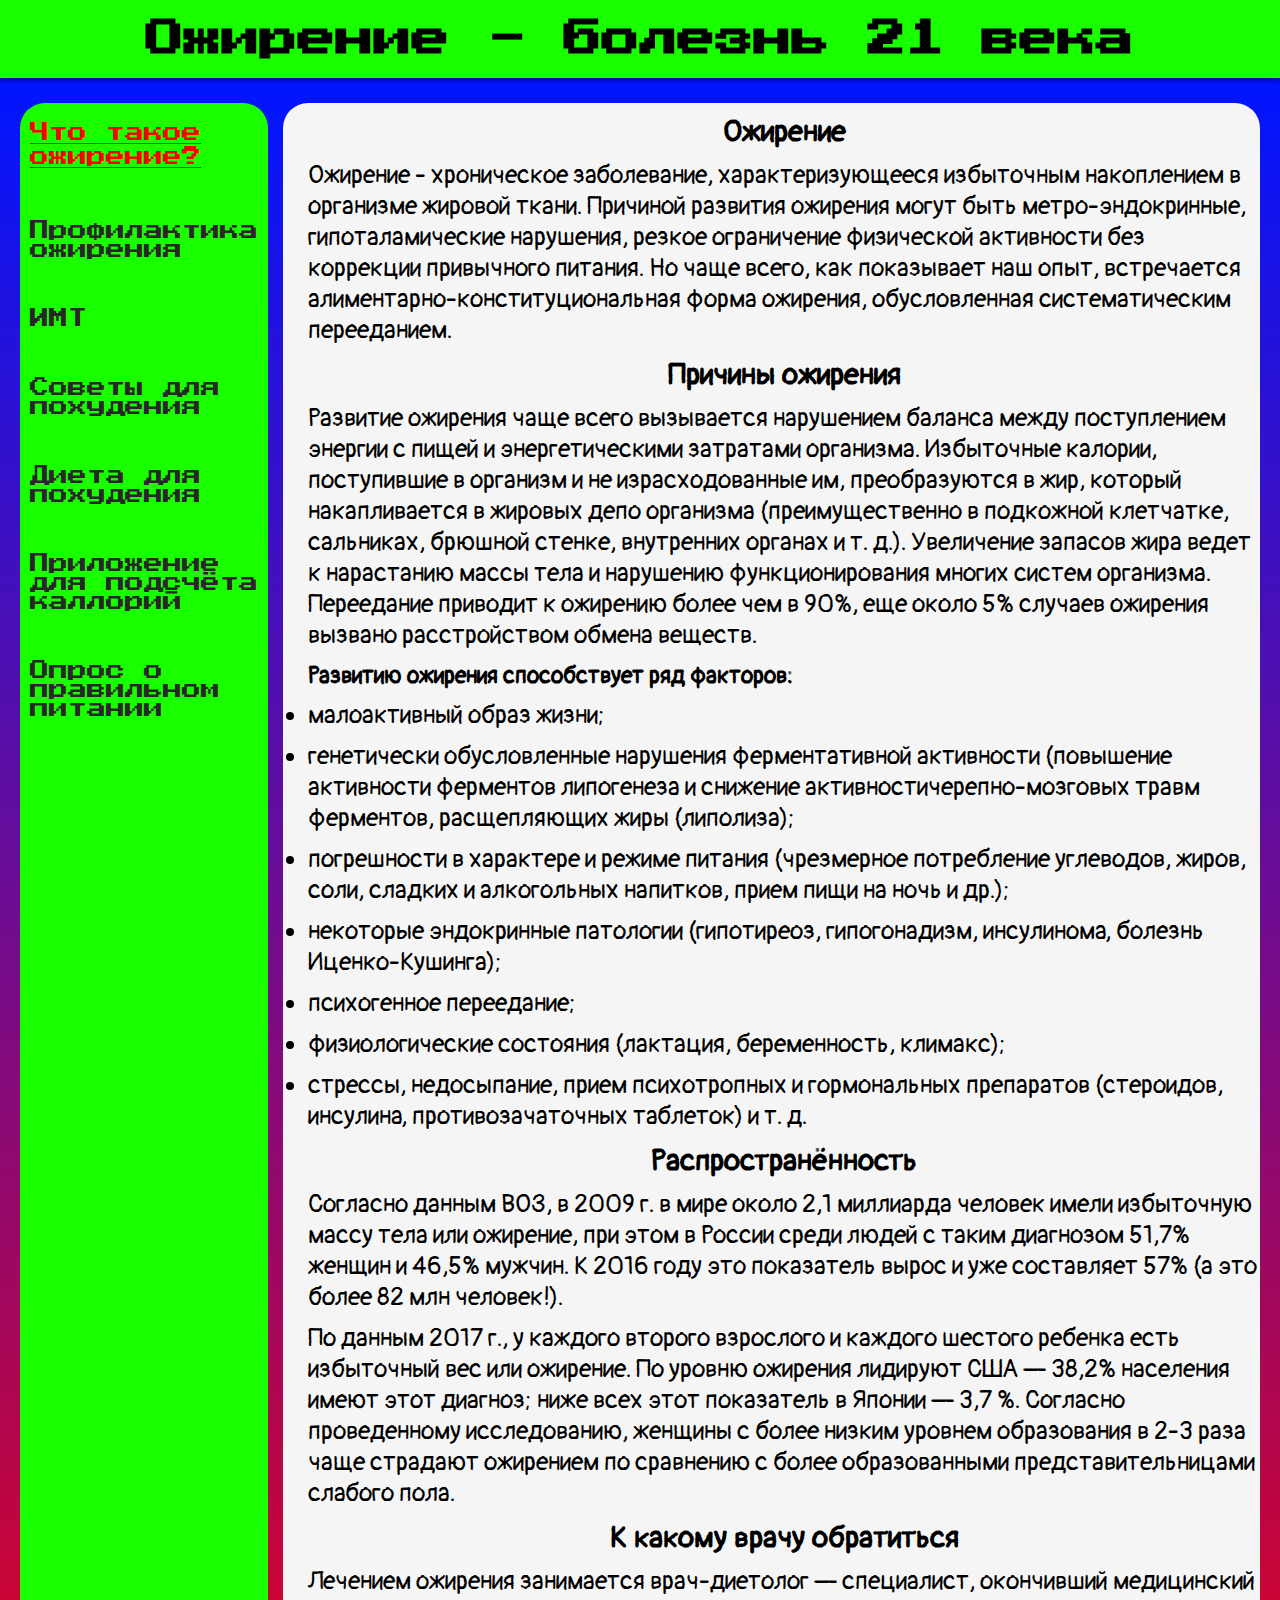
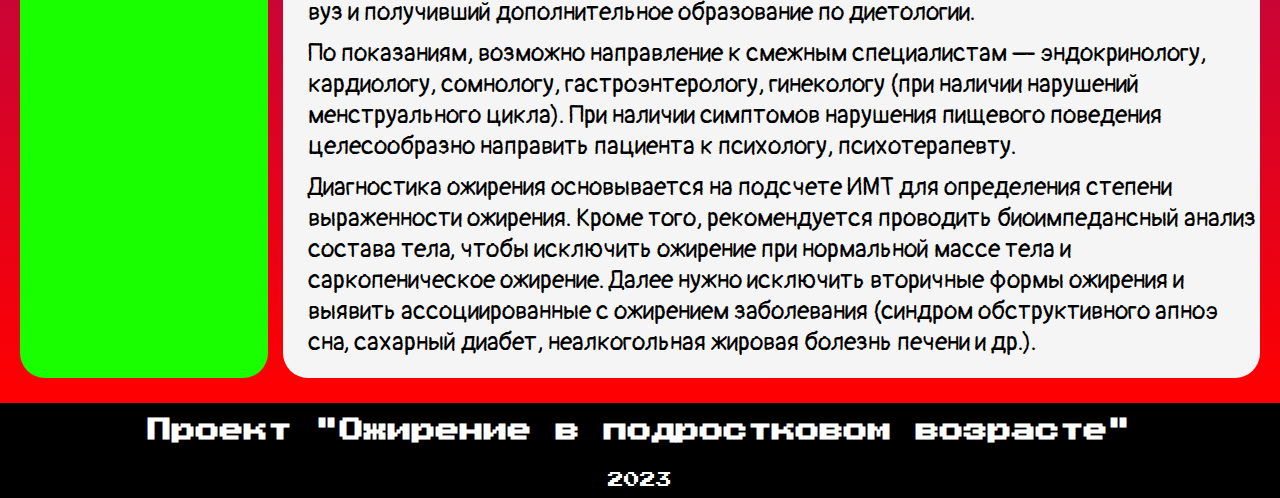
==== index.html @ e10b582c "Add files via upload" ====
<!DOCTYPE html>
<html lang="ru">

<head>
    <meta charset="UTF-8">
    <meta name="viewport" content="width=device-width, initial-scale=1.0">
    <title>Ожирение</title>
    <link rel="stylesheet" href="style.css" />
    <link rel="icon" href="photo/icon.png" type="image/x-icon">
</head>

<body>
    <header class="header">
        <h1 class="header_title">Ожирение - болезнь 21 века</h1>
    </header>
    <main class="main">
        <div class="content">
            <div class="nav">
                <U style="color: red;"><a href="index.html" style="color: red;">Что такое ожирение?</a></U>
                <a href="static.html">Профилактика ожирения</a>
                <a href="imt.html">ИМТ</a>
                <a href="sovet.html">Советы для похудения</a>
                <a href="diet.html">Диета для похудения</a>
                <a href="proga.html">Приложение для подсчёта каллорий</a>
                <a href="test.html">Опрос о правильном питании</a>
            </div>
            <div class="txt">
                <h2>Ожирение</h2>
                <p class="title">Ожирение - хроническое заболевание, характеризующееся избыточным накоплением в
                    организме жировой ткани. Причиной развития ожирения могут быть метро-эндокринные, гипоталамические
                    нарушения, резкое ограничение физической активности без коррекции привычного питания. Но чаще всего,
                    как показывает наш опыт, встречается алиментарно-конституциональная форма ожирения, обусловленная
                    систематическим перееданием.</p>
                <h2>Причины ожирения</h2>
                <p>Развитие ожирения чаще всего вызывается нарушением баланса между поступлением энергии с пищей и
                    энергетическими затратами организма. Избыточные калории, поступившие в организм и не израсходованные
                    им, преобразуются в жир, который накапливается в жировых депо организма (преимущественно в подкожной
                    клетчатке, сальниках, брюшной стенке, внутренних органах и т. д.). Увеличение запасов жира ведет к
                    нарастанию массы тела и нарушению функционирования многих систем организма. Переедание приводит к
                    ожирению более чем в 90%, еще около 5% случаев ожирения вызвано расстройством обмена веществ.
                    <h4 style="font-size: 23px;">Развитию ожирения способствует ряд факторов:</h4>
                    <li>малоактивный образ жизни;</li>
                    <li>генетически обусловленные нарушения ферментативной активности (повышение активности ферментов
                        липогенеза и снижение активностичерепно-мозговых травм ферментов, расщепляющих жиры (липолиза);
                    </li>
                    <li>погрешности в характере и режиме питания (чрезмерное потребление углеводов, жиров, соли, сладких
                        и алкогольных напитков, прием пищи на ночь и др.);</li>
                    <li>некоторые эндокринные патологии (гипотиреоз, гипогонадизм, инсулинома, болезнь Иценко-Кушинга);
                    </li>
                    <li>психогенное переедание;</li>
                    <li>физиологические состояния (лактация, беременность, климакс);</li>
                    <li>стрессы, недосыпание, прием психотропных и гормональных препаратов (стероидов, инсулина,
                        противозачаточных таблеток) и т. д.</li>
                    <h2>Распространённость</h2>
                    <p>Согласно данным ВОЗ, в 2009 г. в мире около 2,1 миллиарда человек имели избыточную массу тела или
                        ожирение, при этом в России среди людей с таким диагнозом 51,7% женщин и 46,5% мужчин. К 2016
                        году это показатель вырос и уже составляет 57% (а это более 82 млн человек!).</p>
                    <p>По данным 2017 г., у каждого второго взрослого и каждого шестого ребенка есть избыточный вес или
                        ожирение. По уровню ожирения лидируют США — 38,2% населения имеют этот диагноз; ниже всех этот
                        показатель в Японии — 3,7 %. Согласно проведенному исследованию, женщины с более низким уровнем
                        образования в 2-3 раза чаще страдают ожирением по сравнению с более образованными
                        представительницами слабого пола.</p>
                    <h2>К какому врачу обратиться</h2>
                    <p>Лечением ожирения занимается врач-диетолог — специалист, окончивший медицинский вуз и получивший
                        дополнительное образование по диетологии.</p>
                    <p>По показаниям, возможно направление к смежным специалистам — эндокринологу, кардиологу,
                        сомнологу, гастроэнтерологу, гинекологу (при наличии нарушений менструального цикла). При
                        наличии симптомов нарушения пищевого поведения целесообразно направить пациента к психологу,
                        психотерапевту.</p>
                    <p>Диагностика ожирения основывается на подсчете ИМТ для определения степени выраженности ожирения.
                        Кроме того, рекомендуется проводить биоимпедансный анализ состава тела, чтобы исключить ожирение
                        при нормальной массе тела и саркопеническое ожирение. Далее нужно исключить вторичные формы
                        ожирения и выявить ассоциированные с ожирением заболевания (синдром обструктивного апноэ сна,
                        сахарный диабет, неалкогольная жировая болезнь печени и др.).</p>
                </p>
            </div>
        </div>
    </main>
    <footer class="footer">
        <h2 class="footer_title">Проект "Ожирение в подростковом возрасте"</h2>
        <p>2023</p>
    </footer>
</body>

</html>
---- style.css ----
* {
    margin: 0px;
    padding: 0px;
}

@font-face {
    font-family: "Press";
    src: url(Font/PressStart2P-Regular.ttf);
}

@font-face {
    font-family: "Pangolin";
    src: url(Font/Pangolin-Regular.ttf);
}

.header {
    background-color: rgb(26, 255, 0);
    font-family: "Press", sans-serif;    
}

.header_title {
    font-size: 3vw;
    padding-top: 20px;
    display: flex;
    justify-content: center;
    padding-bottom: 20px;
}

.nav a{
    text-decoration: none;
    color: rgb(39, 39, 39);
    transition: 0.2s;
    font-size: 1.5vw;
    font-family: "Press",monospace;
}

.nav {
    display: flex;
    gap: 50px;
    padding-top: 20px;
    padding-bottom: 10px;
    flex-direction: column;
    background-color: rgb(26, 255, 0);
    border-radius: 25px;
    padding-left: 10px;
    padding-right: 10px;
}

.content {
    display: flex;
    padding-top: 25px;
    gap: 15px;
    padding-bottom: 25px;
    padding-left: 20px;
    padding-right: 20px;
}

.main {
    font-family: "Pangolin", sans-serif;
    background: linear-gradient(rgb(0, 21, 255) , rgb(255, 0, 0));
} 

.txt {
    display: flex;
    flex-direction: column;
    padding-left: 25px;
    background: whitesmoke;
    border-radius: 25px;
    padding-bottom: 10px;
    padding-top: 10px;
    transition: 0.5s;
    font-size: 20px;
    gap: 10px;
}

.glava {
    border-radius: 25px;
    width: auto;
    min-width: 500px;
}

.txt h2 {
    display: flex;
    justify-content: center;
}

.footer {
    background-color: black;
    color: white;
    font-family: "Press", sans-serif;
    display: flex;
    justify-content: center;
    padding-top: 15px;
    flex-direction: column;
    align-items: center;
    gap: 30px;
}

.info {
    gap: 10px;
}

header {
    box-shadow: 0 0 4px 0 rgba(0, 0, 0, 0), 0 2px 4px 0 rgba(0, 0, 0, 0.5);
    position: sticky;
    top: 0px;
}

footer p {
    padding-bottom: 10px;
}

.nav a:hover {
    color: red;
}

.txt p , .txt li {
    font-size: 25px;
}
@media screen and (max-width: 767px) {

    .txt {
        background: white;
        font-size: 6vw;
        padding-left: 2px;
        padding-right: 2px;
    }
    .header_title {
        font-size: 8vw;
        padding-left: 20px;
    }
    .nav  {
        display: flex;
        flex-direction: column;
        justify-content: center;
        gap: 15px;
    }

    .nav a {
        font-size: 4vw;
        padding-left: 20px;
    }

    .content {
        padding-left: 10px;
        padding-right: 10px;
    }

    .footer_title {
        font-size: 17px;
        padding-left: 20px;
    }

    .footer {
        display: flex;
        justify-content: center;
        align-items: center;
    }
    
    .txt:hover {
        font-size: 20px;
        padding-left: 2px;
        padding-right: 2px;
    }

    .txt h2 {
        font-size: 8vw;
    }

    .txt p {
        font-size: 6vw;
    }

    .txt li {
        font-size: 6vw;
    }
    
}
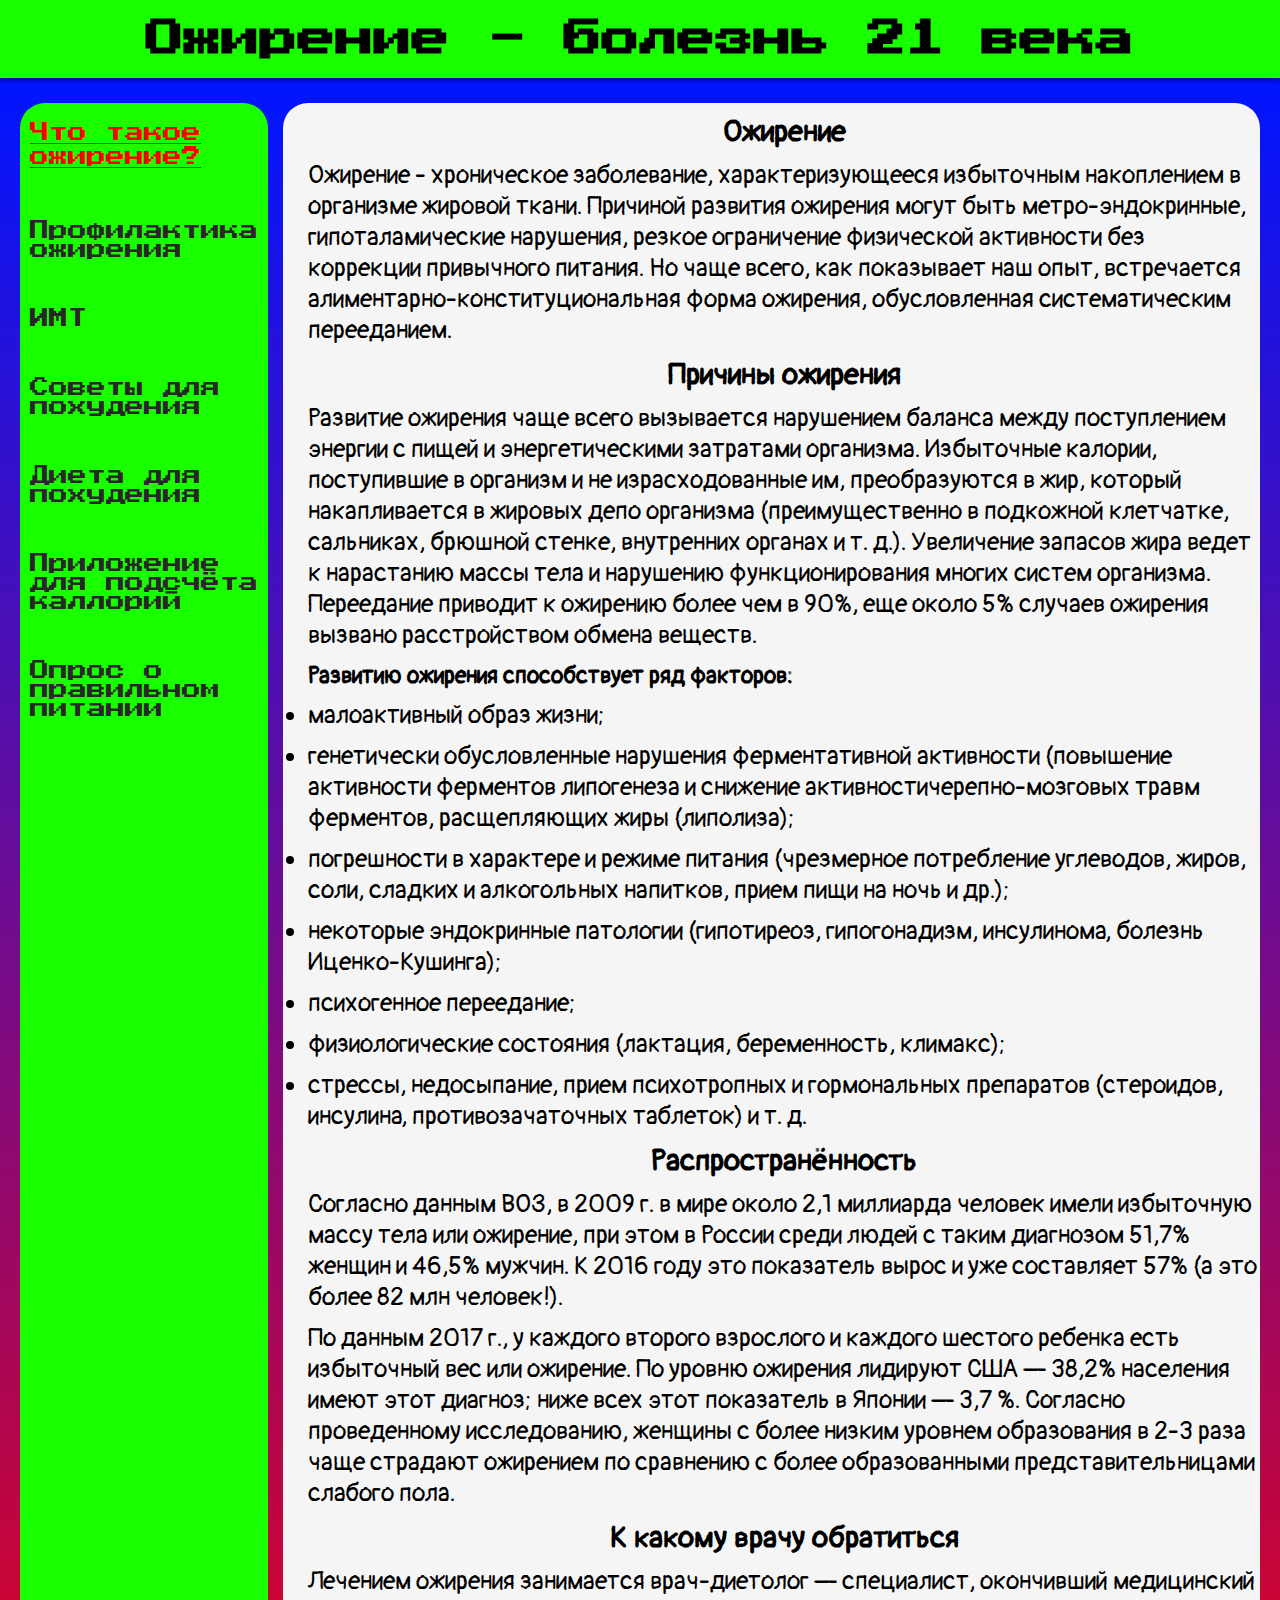
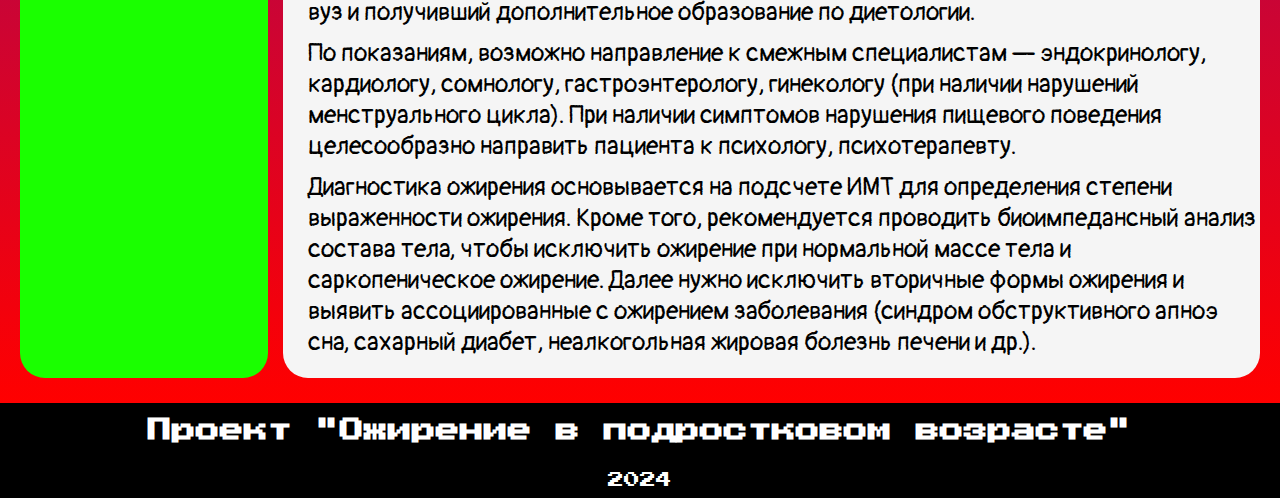
==== commit 94c776c4: "Add files via upload" ====
--- a/index.html
+++ b/index.html
@@ -78,7 +78,7 @@
     </main>
     <footer class="footer">
         <h2 class="footer_title">Проект "Ожирение в подростковом возрасте"</h2>
-        <p>2023</p>
+        <p>2024</p>
     </footer>
 </body>
 
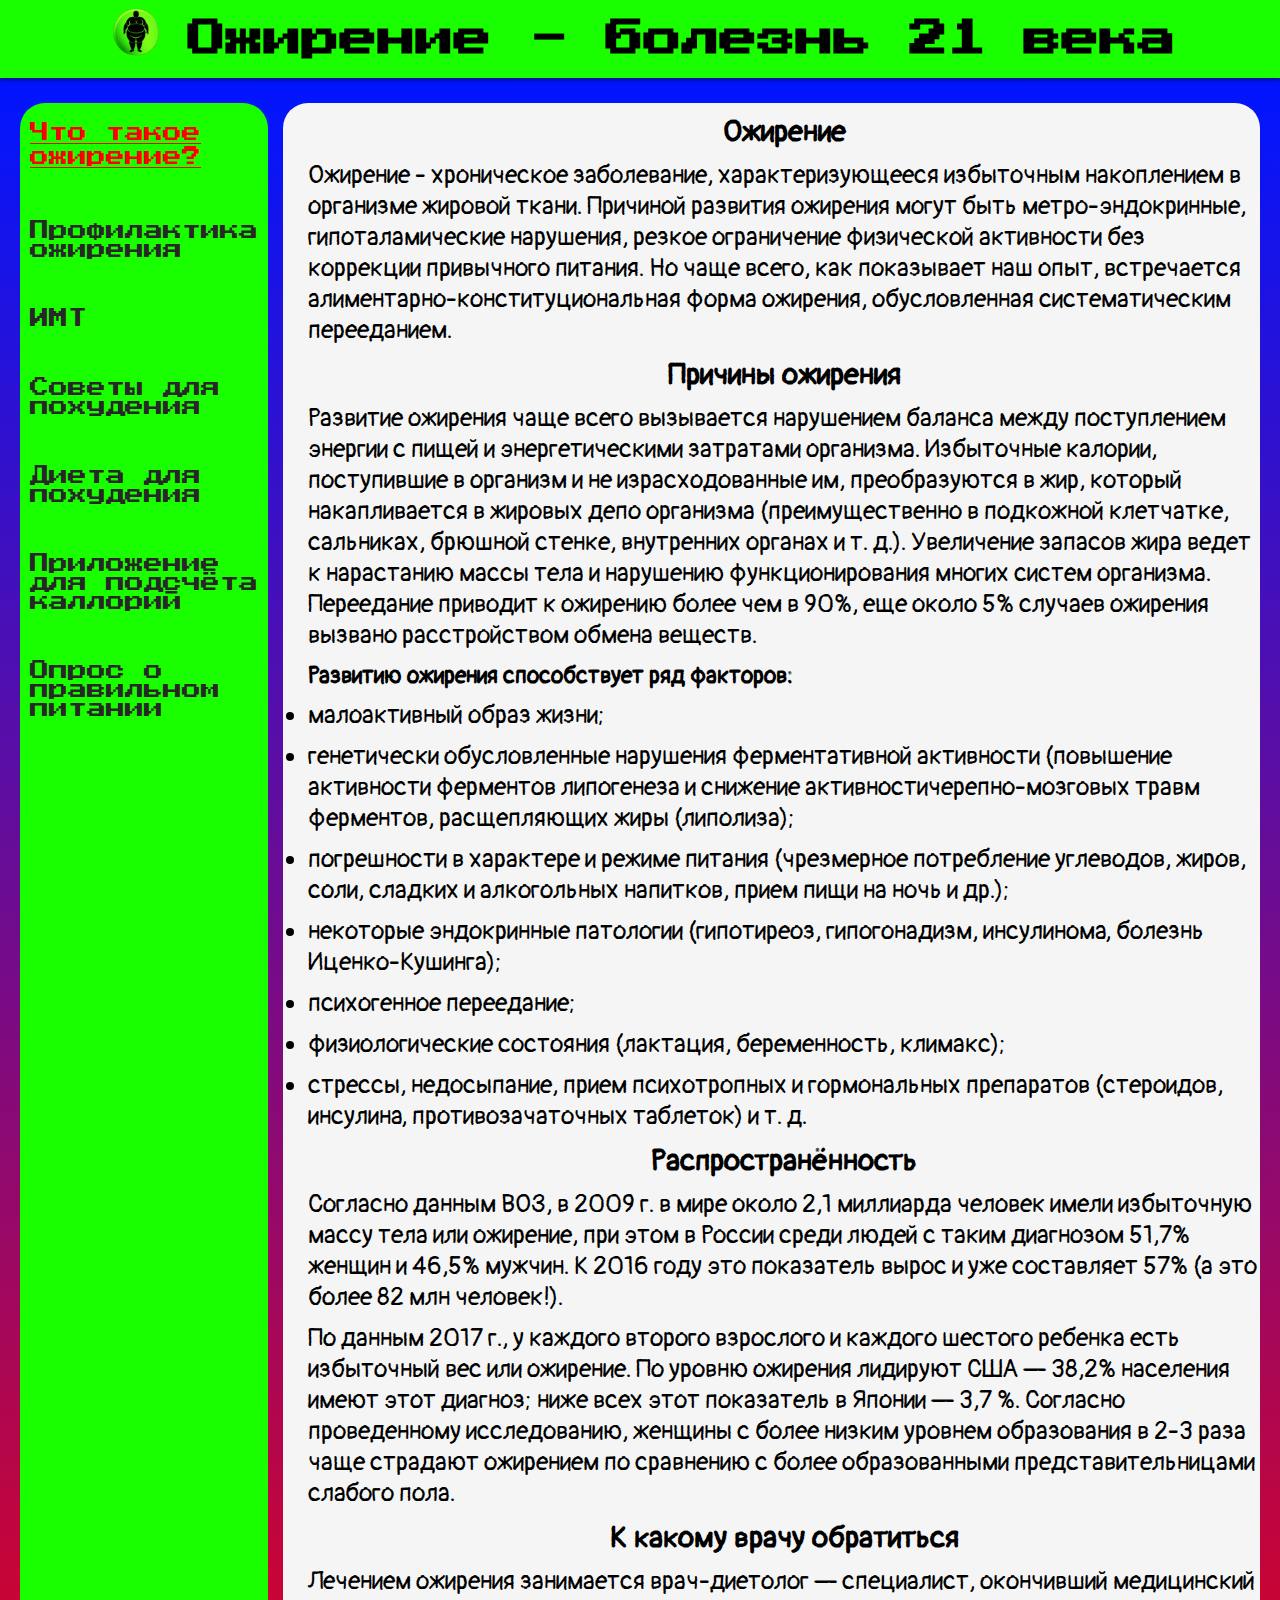
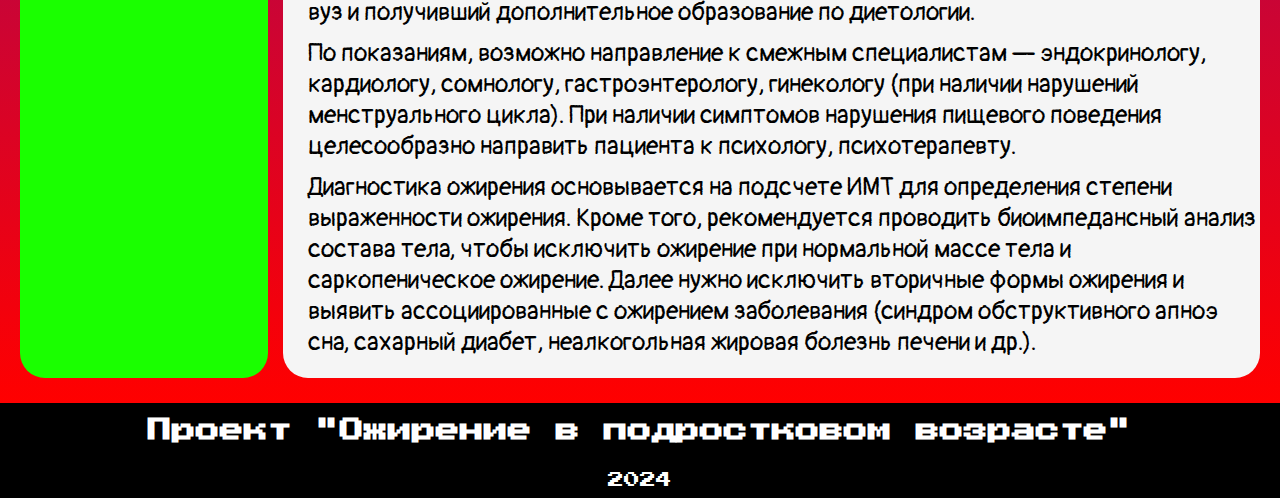
==== commit 381e0965: "Add files via upload" ====
--- a/index.html
+++ b/index.html
@@ -7,10 +7,13 @@
     <title>Ожирение</title>
     <link rel="stylesheet" href="style.css" />
     <link rel="icon" href="photo/icon.png" type="image/x-icon">
+    <link rel="stylesheet" href="logo.css">
+    <link rel="stylesheet" href="logo.css">
 </head>
 
 <body>
     <header class="header">
+       <a href="index.html"><img src="photo/icon.png" alt="logo" class="logo"></a>
         <h1 class="header_title">Ожирение - болезнь 21 века</h1>
     </header>
     <main class="main">
@@ -80,6 +83,6 @@
         <h2 class="footer_title">Проект "Ожирение в подростковом возрасте"</h2>
         <p>2024</p>
     </footer>
+    <script src="scroll.js"></script>
 </body>
-
 </html>--- a/style.css
+++ b/style.css
@@ -44,6 +44,8 @@
     border-radius: 25px;
     padding-left: 10px;
     padding-right: 10px;
+    max-width: 400px;
+
 }
 
 .content {
--- a/logo.css
+++ b/logo.css
@@ -0,0 +1,10 @@
+.logo {
+    width: 5vw;
+    height: 5vw;
+}
+
+header {
+    display: flex;
+    gap: 20px;
+    justify-content: center;
+}--- a/logo.css
+++ b/logo.css
@@ -0,0 +1,10 @@
+.logo {
+    width: 5vw;
+    height: 5vw;
+}
+
+header {
+    display: flex;
+    gap: 20px;
+    justify-content: center;
+}